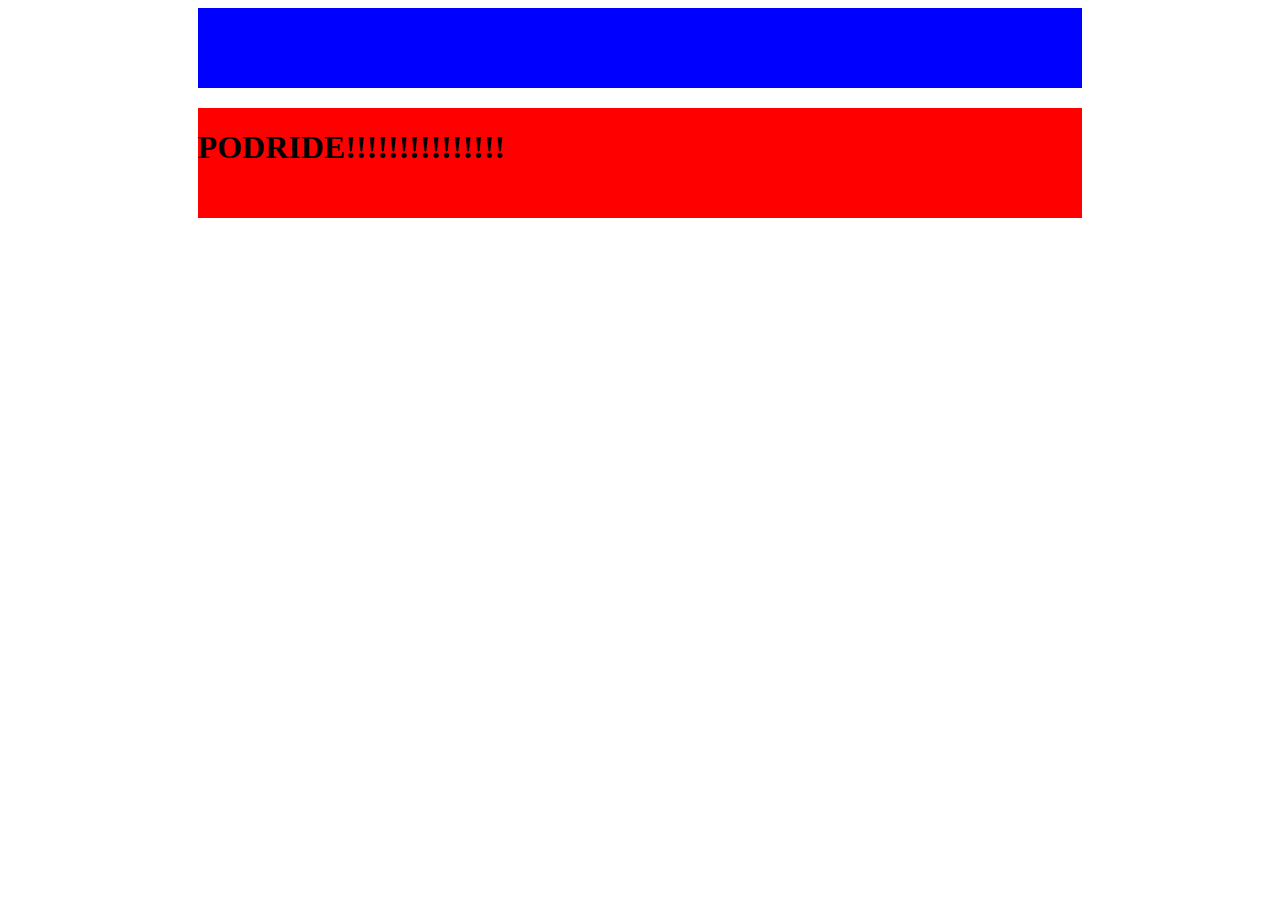
==== site/index.html @ 13a9866b "la till kod" ====
﻿<!DOCTYPE html>
<html>
    <head>
        <meta charset="utf-8" />
        <title>Podride FTW!</title>
        <link rel="stylesheet" type="text/css" href="css/main.css">
    </head>

    <body>
        <nav></nav>
        <header><h1 class="podride">PODRIDE!!!!!!!!!!!!!!!</h1></header>
        <article>
          <div class="box">
            <div class="txt1"></div>
            <div class="png"><src="./img/podride-11.jpg"></div>
          </div>
          <div class="txt2"></div>
        </article>
    </body>
</html>
---- site/css/main.css ----
body {
  display: flex;
  flex-direction: column;
  align-items: center;
}

nav {
  background-color: blue;
  height: 80px;
  width: 70%;
  margin-bottom: 20px;
}

header {
  background-color: red;
  height: 110px;
  width: 70%;
}

.podride {
  text-align: justify;
}

article {
    display: flex;
    flex-direction: column;
}

.box {
  display: flex;
  flex-direction: row;
}

.txt1 {

}

.png {

}

.txt2 {

}
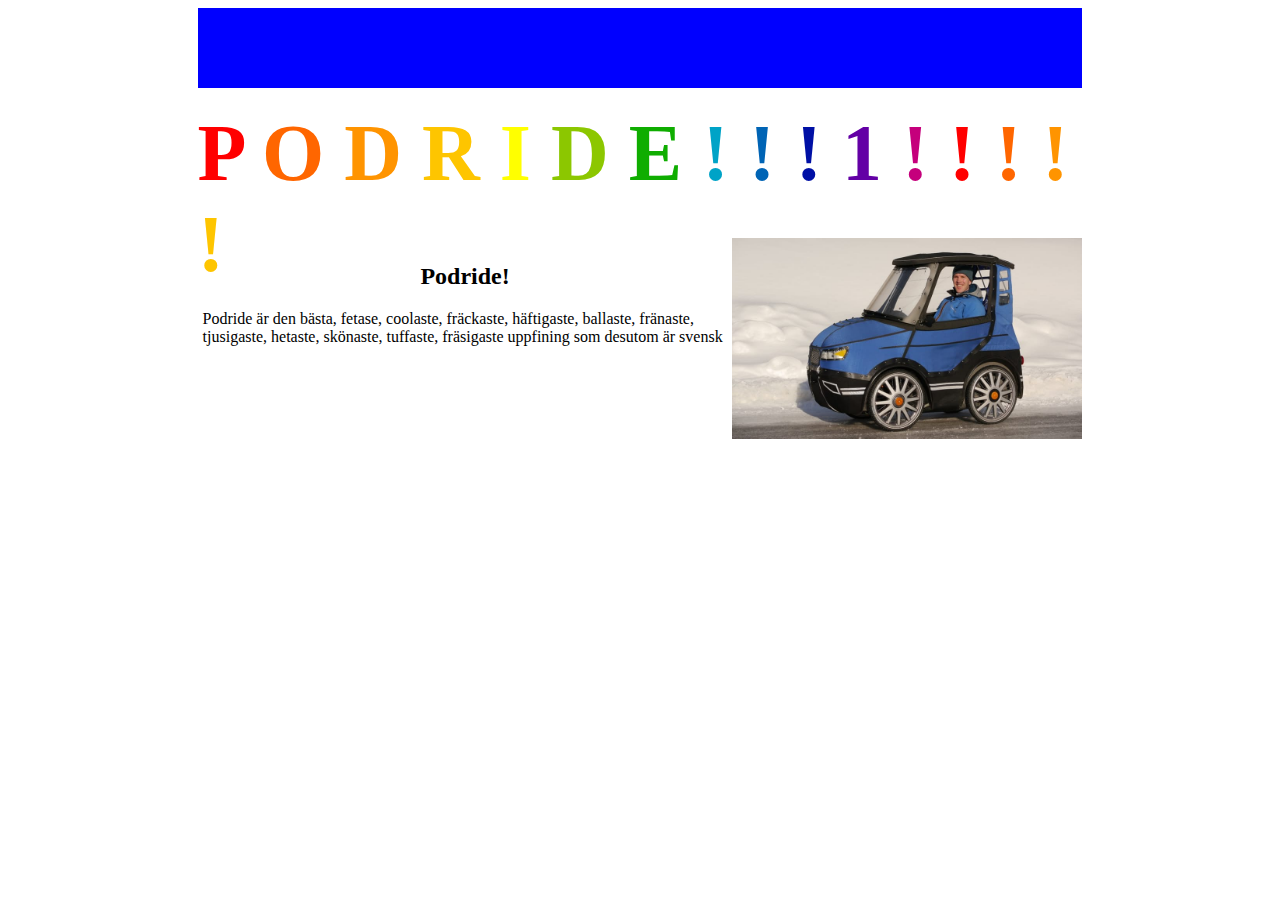
==== commit a6bd7145: "vi fixade fina färger, video och en bild" ====
--- a/site/index.html
+++ b/site/index.html
@@ -8,13 +8,37 @@
 
     <body>
         <nav></nav>
-        <header><h1 class="podride">PODRIDE!!!!!!!!!!!!!!!</h1></header>
+        <header><h1 class="podride">
+          <span class="color1">P</span>
+          <span class="color2">O</span>
+          <span class="color3">D</span>
+          <span class="color4">R</span>
+          <span class="color5">I</span>
+          <span class="color6">D</span>
+          <span class="color7">E</span>
+          <span class="color8">!</span>
+          <span class="color9">!</span>
+          <span class="color10">!</span>
+          <span class="color11">1</span>
+          <span class="color12">!</span>
+          <span class="color13">!</span>
+          <span class="color14">!</span>
+          <span class="color15">!</span>
+          <span class="color16">!</span>
+        </h1></header>
         <article>
           <div class="box">
-            <div class="txt1"></div>
-            <div class="png"><src="./img/podride-11.jpg"></div>
+            <div class="txt1">
+              <h2>Podride!</h2>
+              <p>Podride är den bästa, fetase, coolaste, fräckaste, häftigaste,
+                 ballaste, fränaste, tjusigaste, hetaste, skönaste, tuffaste,
+                 fräsigaste uppfining som desutom är svensk</p>
+            </div>
+            <div class="png"><img src="./img/podride.jpg"></div>
           </div>
-          <div class="txt2"></div>
+          <div class="video">
+          <iframe src="https://www.youtube.com/embed/5cSdXKVacPY" frameborder="0" allowfullscreen></iframe>
+          </div>
         </article>
     </body>
 </html>
--- a/site/css/main.css
+++ b/site/css/main.css
@@ -12,33 +12,109 @@
 }
 
 header {
-  background-color: red;
   height: 110px;
   width: 70%;
+  margin-bottom: 20px;
 }
 
 .podride {
-  text-align: justify;
+  font-size: 80px;
+  margin: auto;
+}
+
+.color1, .color13{
+  color: #ff0000;
+}
+
+.color2, .color14{
+  color: #ff6600;
+}
+
+.color3, .color15{
+  color: #ff9400;
+}
+
+.color4, .color16{
+  color: #fec500;
+}
+
+.color5{
+  color: #ffff00;
+}
+
+.color6{
+  color: #8cc700;
+}
+
+.color7{
+  color: #0fad00;
+}
+
+.color8{
+  color: #00a3c7;
+}
+
+.color9{
+  color: #0064b5;
+}
+
+.color10{
+  color: #0010a5;
+}
+
+.color11{
+  color: #6300a5;
+}
+
+.color12{
+ color: #c5007c;
 }
 
 article {
     display: flex;
     flex-direction: column;
+    height: 500px;
+    width: 70%;
 }
 
 .box {
   display: flex;
   flex-direction: row;
+  height: 300px;
+  width: 100%;
+  margin-bottom: 20px;
 }
 
 .txt1 {
+  flex-direction: row;
+  height: 100%;
+  width: 60%;
+  padding: 5px;
+}
 
+h2{
+  text-align: center;
 }
 
 .png {
-
+  height: 100%;
+  width: 40%;
+  flex-direction: row;
 }
 
-.txt2 {
+img {
+  height: 100%;
+  width: 100%;
+}
 
+.video {
+  display: flex;
+  flex-direction: row;
+  height: 100%;
+  width: 100%;
 }
+
+iframe {
+  width: 100%;
+  height: 100%;
+}
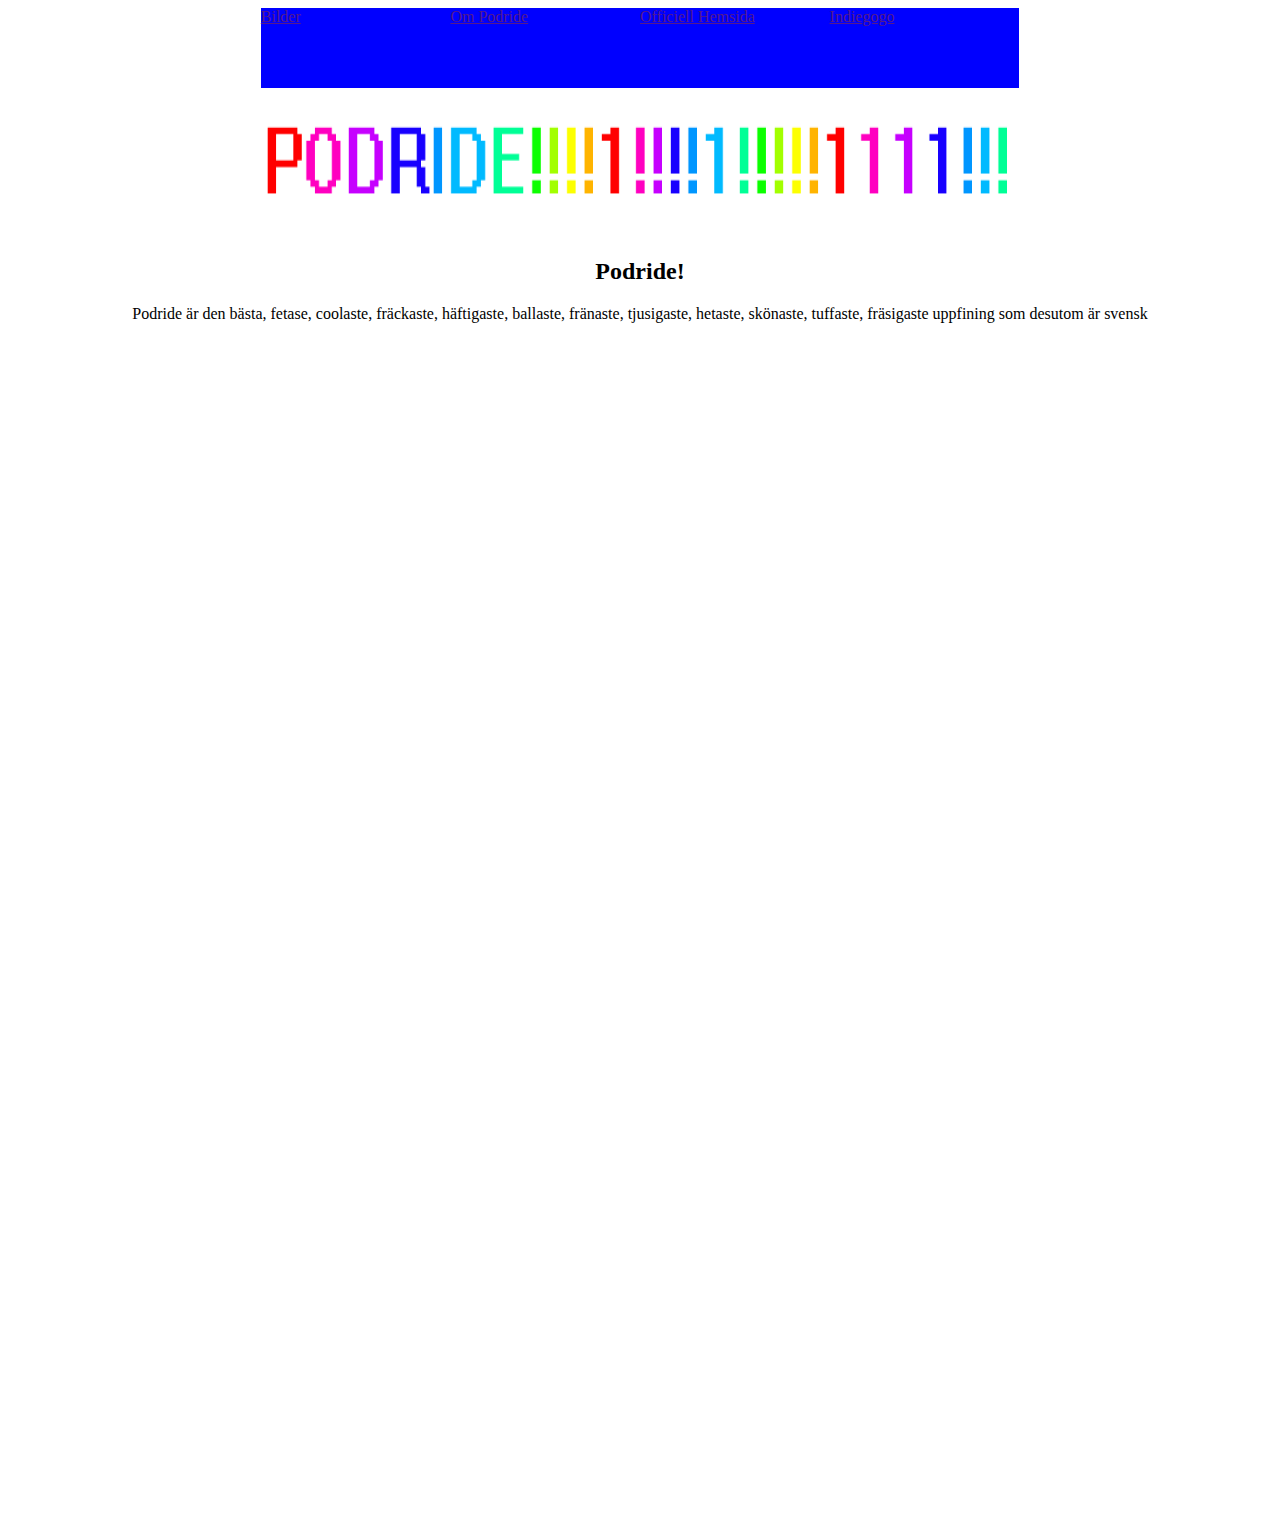
==== commit bc4e61e8: "samma" ====
--- a/site/index.html
+++ b/site/index.html
@@ -7,25 +7,15 @@
     </head>
 
     <body>
-        <nav></nav>
-        <header><h1 class="podride">
-          <span class="color1">P</span>
-          <span class="color2">O</span>
-          <span class="color3">D</span>
-          <span class="color4">R</span>
-          <span class="color5">I</span>
-          <span class="color6">D</span>
-          <span class="color7">E</span>
-          <span class="color8">!</span>
-          <span class="color9">!</span>
-          <span class="color10">!</span>
-          <span class="color11">1</span>
-          <span class="color12">!</span>
-          <span class="color13">!</span>
-          <span class="color14">!</span>
-          <span class="color15">!</span>
-          <span class="color16">!</span>
-        </h1></header>
+        <nav>
+          <div class="nav1"><a href="">Bilder</a></div>
+          <div class="nav2"><a href="">Om Podride</a></div>
+          <div class="nav3"><a href="">Officiell Hemsida</a></div>
+          <div class="nav4"><a href="">Indiegogo</a></div>
+        </nav>
+        <header>
+          <img src="./img/podridetext.png">
+        </header>
         <article>
           <div class="box">
             <div class="txt1">
@@ -34,7 +24,7 @@
                  ballaste, fränaste, tjusigaste, hetaste, skönaste, tuffaste,
                  fräsigaste uppfining som desutom är svensk</p>
             </div>
-            <div class="png"><img src="./img/podride.jpg"></div>
+            <div class="png"><marquee><img src="./img/podride.gif"></marquee></div>
           </div>
           <div class="video">
           <iframe src="https://www.youtube.com/embed/5cSdXKVacPY" frameborder="0" allowfullscreen></iframe>
--- a/site/css/main.css
+++ b/site/css/main.css
@@ -7,89 +7,28 @@
 nav {
   background-color: blue;
   height: 80px;
-  width: 70%;
+  width: 60%;
+  margin-bottom: 20px;
+  display: flex;
+  flex-direction: row;
+}
+
+.nav1, .nav2, .nav3, .nav4 {
+  width: 25%;
+  height: 100%;
+  margin: auto;
+  
+}
+
+
+header {
+  height: 110px;
+  width: 60%;
   margin-bottom: 20px;
 }
 
-header {
-  height: 110px;
-  width: 70%;
-  margin-bottom: 20px;
-}
-
-.podride {
-  font-size: 80px;
-  margin: auto;
-}
-
-.color1, .color13{
-  color: #ff0000;
-}
-
-.color2, .color14{
-  color: #ff6600;
-}
-
-.color3, .color15{
-  color: #ff9400;
-}
-
-.color4, .color16{
-  color: #fec500;
-}
-
-.color5{
-  color: #ffff00;
-}
-
-.color6{
-  color: #8cc700;
-}
-
-.color7{
-  color: #0fad00;
-}
-
-.color8{
-  color: #00a3c7;
-}
-
-.color9{
-  color: #0064b5;
-}
-
-.color10{
-  color: #0010a5;
-}
-
-.color11{
-  color: #6300a5;
-}
-
-.color12{
- color: #c5007c;
-}
-
 article {
-    display: flex;
-    flex-direction: column;
-    height: 500px;
-    width: 70%;
-}
-
-.box {
-  display: flex;
-  flex-direction: row;
-  height: 300px;
-  width: 100%;
-  margin-bottom: 20px;
-}
-
-.txt1 {
-  flex-direction: row;
-  height: 100%;
-  width: 60%;
-  padding: 5px;
+  height: 600px;
 }
 
 h2{
@@ -98,7 +37,7 @@
 
 .png {
   height: 100%;
-  width: 40%;
+  width: 100%;
   flex-direction: row;
 }
 
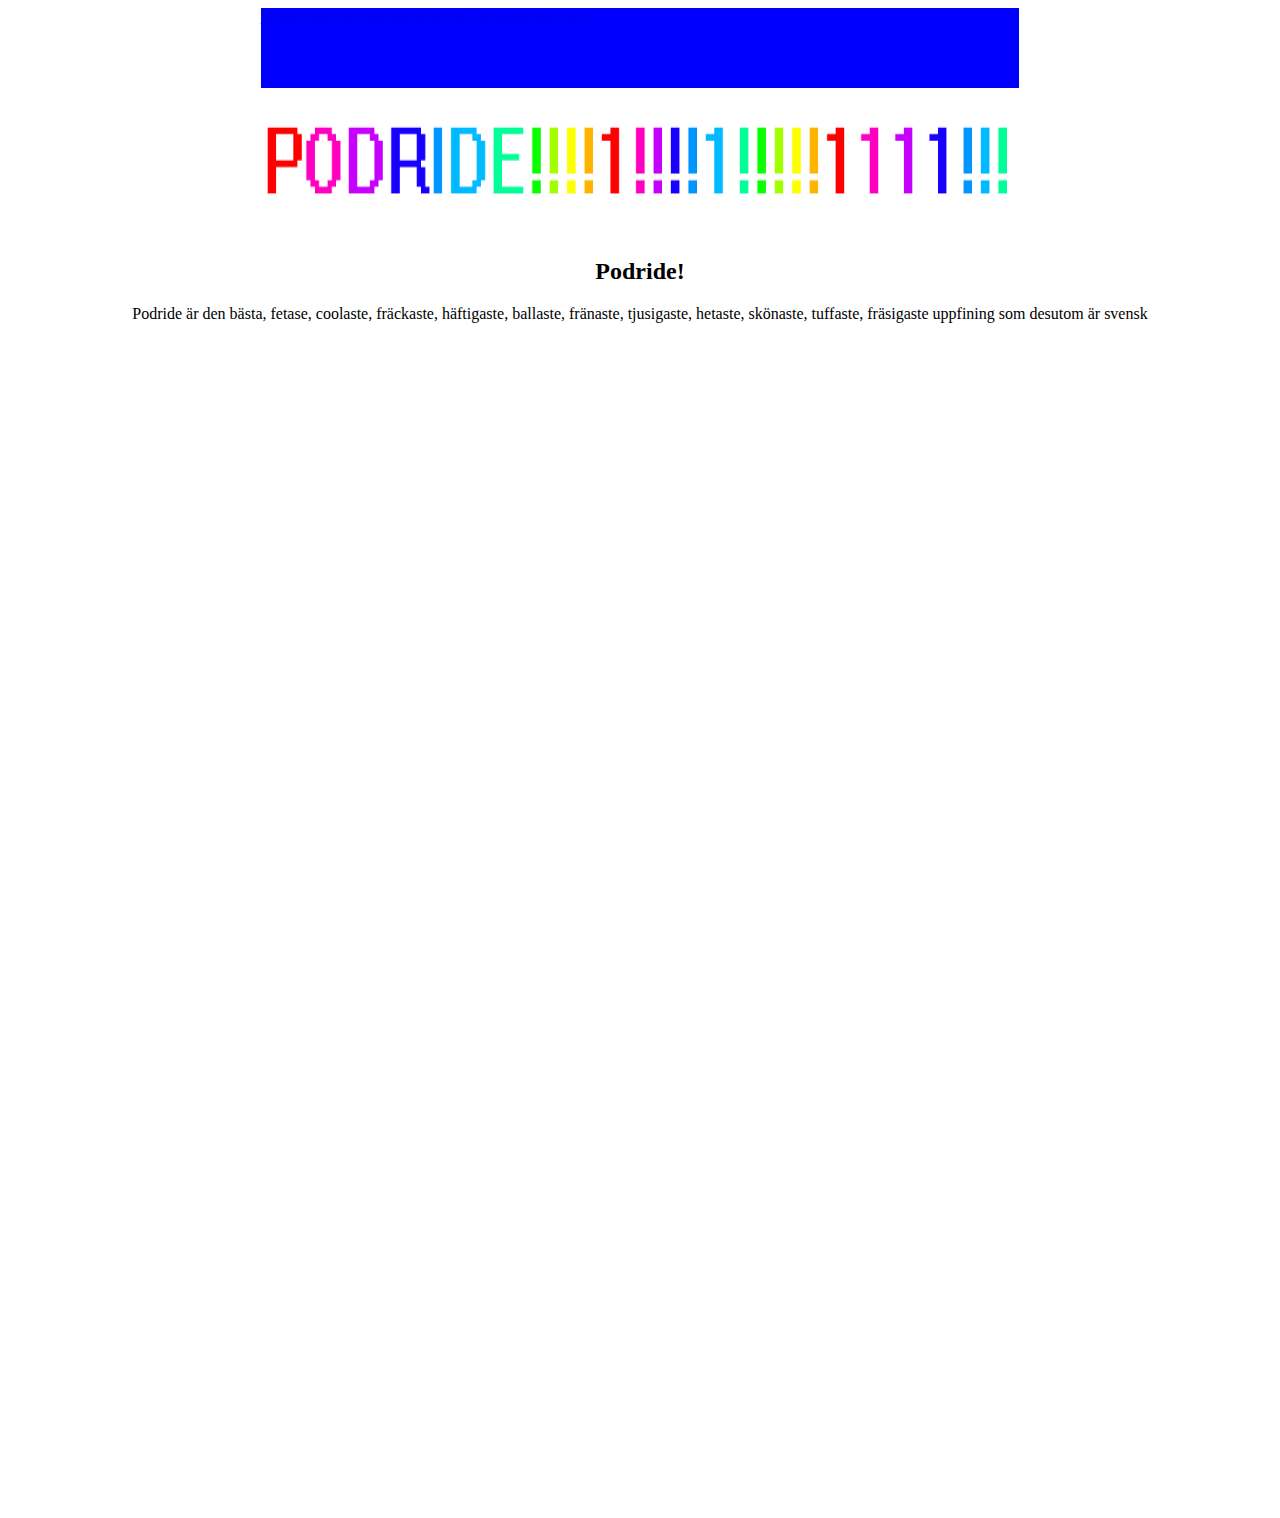
==== commit b9bc16da: "gjorde de mesta jag kunnde i slutet" ====
--- a/site/index.html
+++ b/site/index.html
@@ -8,10 +8,11 @@
 
     <body>
         <nav>
-          <div class="nav1"><a href="">Bilder</a></div>
-          <div class="nav2"><a href="">Om Podride</a></div>
-          <div class="nav3"><a href="">Officiell Hemsida</a></div>
-          <div class="nav4"><a href="">Indiegogo</a></div>
+          <div onclick="location.href='index.html';" style="cursor: pointer;" class="nav"><a href="index.html">Hem</a></div>
+          <div onclick="location.href='Bilder.html';" style="cursor: pointer;" class="nav"><a href="Bilder.html">Bilder</a></div>
+          <div onclick="location.href='Podride.html';" style="cursor: pointer;" class="nav"><a href="Podride.html">Om Podride</a></div>
+          <div onclick="location.href='http://www.jmk-innovation.se/';" style="cursor: pointer;" class="nav"><a href="http://www.jmk-innovation.se/">Officiell Hemsida</a></div>
+          <div onclick="location.href='https://www.indiegogo.com/projects/podride-a-practical-and-fun-bicycle-car-bike-bicycle--2#/';" style="cursor: pointer;" class="nav"><a href="https://www.indiegogo.com/projects/podride-a-practical-and-fun-bicycle-car-bike-bicycle--2#/">Indiegogo</a></div>
         </nav>
         <header>
           <img src="./img/podridetext.png">
